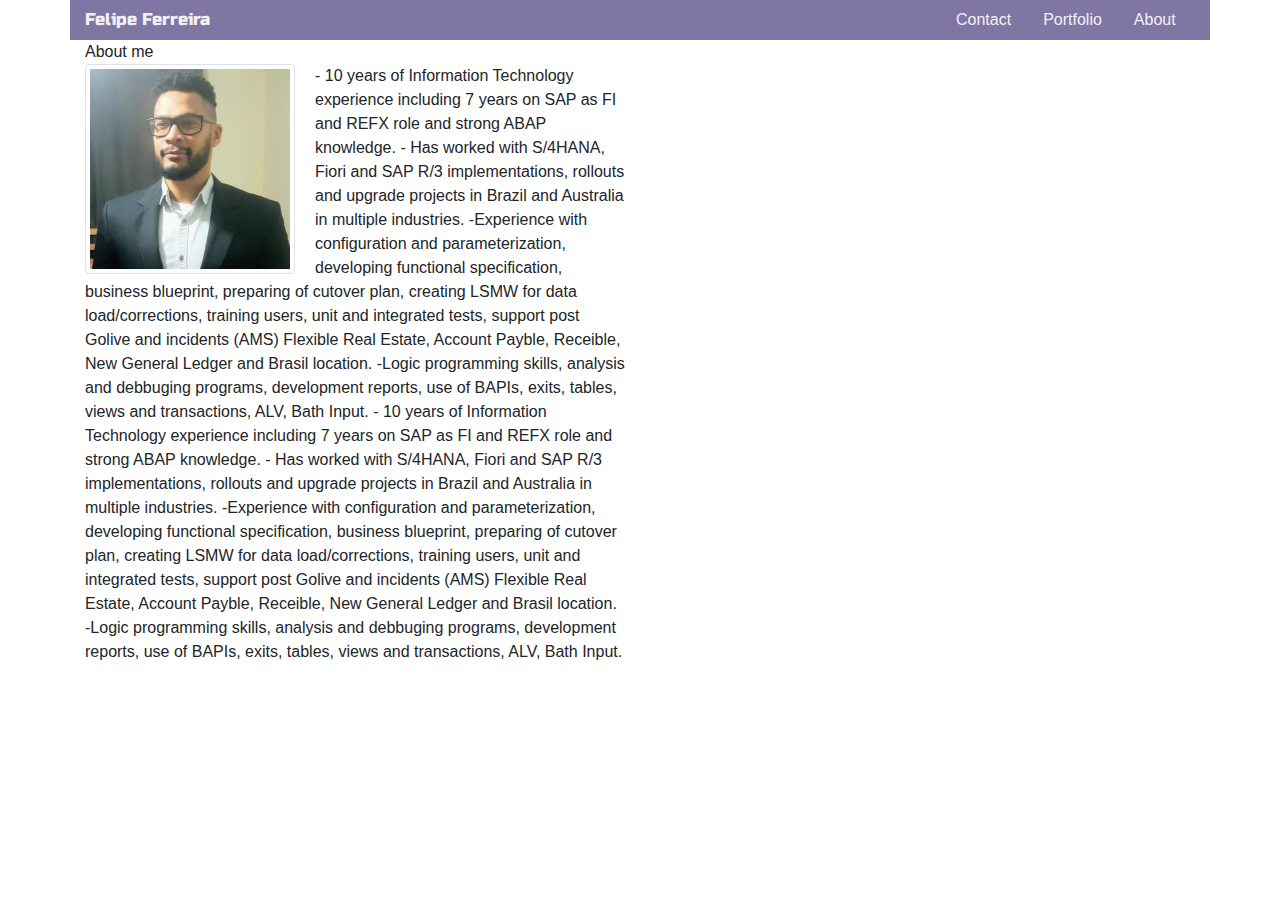
==== index.html @ 2ade8dbd "changes 26082020" ====
<!DOCTYPE html>
<html lang="en-us">
    <head>
        <meta charset="UTF-8">
        <meta name="viewport" content="width=device-width, initial-scale=1.0">
        <title>Index</title>
        <link rel="stylesheet" type="text/css" href="reset.css">
        <link rel="stylesheet" href="https://maxcdn.bootstrapcdn.com/bootstrap/4.0.0/css/bootstrap.min.css">
        <link href="https://fonts.googleapis.com/css2?family=Russo+One&display=swap" rel="stylesheet">

        <style>
            span{
                float: left;
                padding-right: 20px;
            }
            .clearfix::after{
              content: " ";
              display: block;
              clear: both;
            }
            #felipe{
            font-size: 17px;
            color: #f2f2f2;
            padding-top: 7px;
            font-family: 'Russo One', sans-serif;

            }   
            header{
              background-color: #8076a3;
              
            }
            .topnav {
              overflow: hidden;
            }

            /* Style the links inside the navigation bar */
            .topnav a {
              float: left;
              display: block;
              color: #f2f2f2;
              text-align: center;
              text-decoration: none;
            }

            /* Change the color of links on hover */
            .topnav a:hover {
              background-color: #ddd;
              color: black;
            }

            /* Add an active class to highlight the current page */
            .topnav a.active {
              background-color: #4CAF50;
              color: white;
            }

            /* Hide the link that should open and close the topnav on small screens */
            .topnav .icon {
              display: none;
            }
        </style>
    </head>
    <body>
      <header class="container">
        <div class="row">
          <div class="col-sm-9" id="felipe">Felipe Ferreira</div>
          <div class="col-sm-3">
            <nav class="topnav" id="myTopnav">
                <a class="nav-link" href="contact.html">Contact</a>
                <a class="nav-link" href="portfolio.html">Portfolio</a>
                <a class="nav-link" href="index.html">About</a>
            </nav>
          </div>
        </div>
      </header>
        <div class="container">
            <div class="row"></div>
            <div class="row">
              <div class="col-sm-3">About me</div>
            </div>
            <div class="row">
                <div class="col-sm-6">
                    <span><img class="img img-thumbnail" src="Assets/Images/profileimg.jpg"></span>
                    <div class="clearfix"><p>- 10 years of Information Technology experience including 7 years on SAP as FI and REFX role and strong ABAP knowledge.
                        - Has worked with S/4HANA, Fiori and SAP R/3 implementations, rollouts and upgrade projects in Brazil and Australia in multiple industries.
                        -Experience with configuration and parameterization, developing functional specification, business blueprint, preparing of cutover plan, creating LSMW for data load/corrections, training users, unit and integrated tests, support post Golive and incidents (AMS) Flexible Real Estate, Account Payble, Receible, New General Ledger and Brasil location.
                        -Logic programming skills, analysis and debbuging programs, development reports, use of BAPIs, exits, tables, views and transactions, ALV, Bath Input.
                        - 10 years of Information Technology experience including 7 years on SAP as FI and REFX role and strong ABAP knowledge.
                        - Has worked with S/4HANA, Fiori and SAP R/3 implementations, rollouts and upgrade projects in Brazil and Australia in multiple industries.
                        -Experience with configuration and parameterization, developing functional specification, business blueprint, preparing of cutover plan, creating LSMW for data load/corrections, training users, unit and integrated tests, support post Golive and incidents (AMS) Flexible Real Estate, Account Payble, Receible, New General Ledger and Brasil location.
                        -Logic programming skills, analysis and debbuging programs, development reports, use of BAPIs, exits, tables, views and transactions, ALV, Bath Input. </p>
                      </div>
                </div>
                
            </div>
            <div class="row"></div>
    </body>
</html>
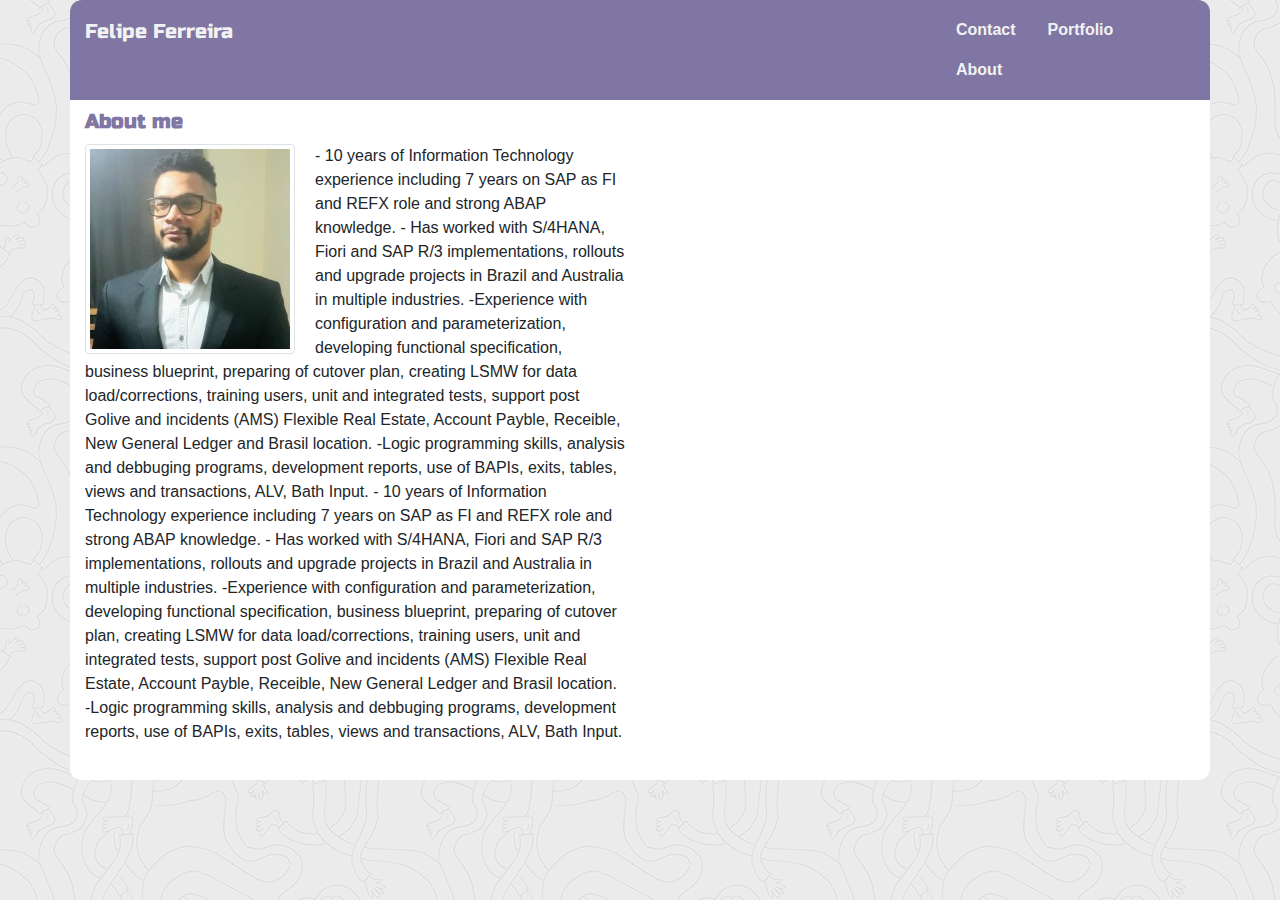
==== commit 35bc3b52: "consistency changes" ====
--- a/index.html
+++ b/index.html
@@ -19,7 +19,7 @@
               clear: both;
             }
             #felipe{
-            font-size: 17px;
+            font-size: 20px;
             color: #f2f2f2;
             padding-top: 7px;
             font-family: 'Russo One', sans-serif;
@@ -27,12 +27,21 @@
             }   
             header{
               background-color: #8076a3;
-              
+              border-top-right-radius: 12px;
+              border-top-left-radius: 12px;
+              padding: 10px 0px 10px 0px;
             }
             .topnav {
               overflow: hidden;
             }
-
+            #aboutme{
+              font-size: 20px;
+              color: #8076a3;
+              font-weight: bolder;
+              font-family: 'Russo One', sans-serif;
+              padding-top: 7px;
+              padding-bottom: 7px;
+            }
             /* Style the links inside the navigation bar */
             .topnav a {
               float: left;
@@ -40,6 +49,7 @@
               color: #f2f2f2;
               text-align: center;
               text-decoration: none;
+              font-weight: bold;
             }
 
             /* Change the color of links on hover */
@@ -47,17 +57,16 @@
               background-color: #ddd;
               color: black;
             }
-
-            /* Add an active class to highlight the current page */
-            .topnav a.active {
-              background-color: #4CAF50;
-              color: white;
+            body{
+            background-image: url(Assets/Images/background.png);
+            }
+            #maincontainer{
+              background-color: white;
+              padding-bottom: 20px;
+              border-bottom-right-radius: 12px;
+              border-bottom-left-radius: 12px;
             }
 
-            /* Hide the link that should open and close the topnav on small screens */
-            .topnav .icon {
-              display: none;
-            }
         </style>
     </head>
     <body>
@@ -73,10 +82,10 @@
           </div>
         </div>
       </header>
-        <div class="container">
+        <section class="container" id="maincontainer">
             <div class="row"></div>
             <div class="row">
-              <div class="col-sm-3">About me</div>
+              <div class="col-sm-3" id="aboutme">About me</div>
             </div>
             <div class="row">
                 <div class="col-sm-6">
@@ -91,8 +100,8 @@
                         -Logic programming skills, analysis and debbuging programs, development reports, use of BAPIs, exits, tables, views and transactions, ALV, Bath Input. </p>
                       </div>
                 </div>
-                
             </div>
             <div class="row"></div>
+          </section>
     </body>
 </html>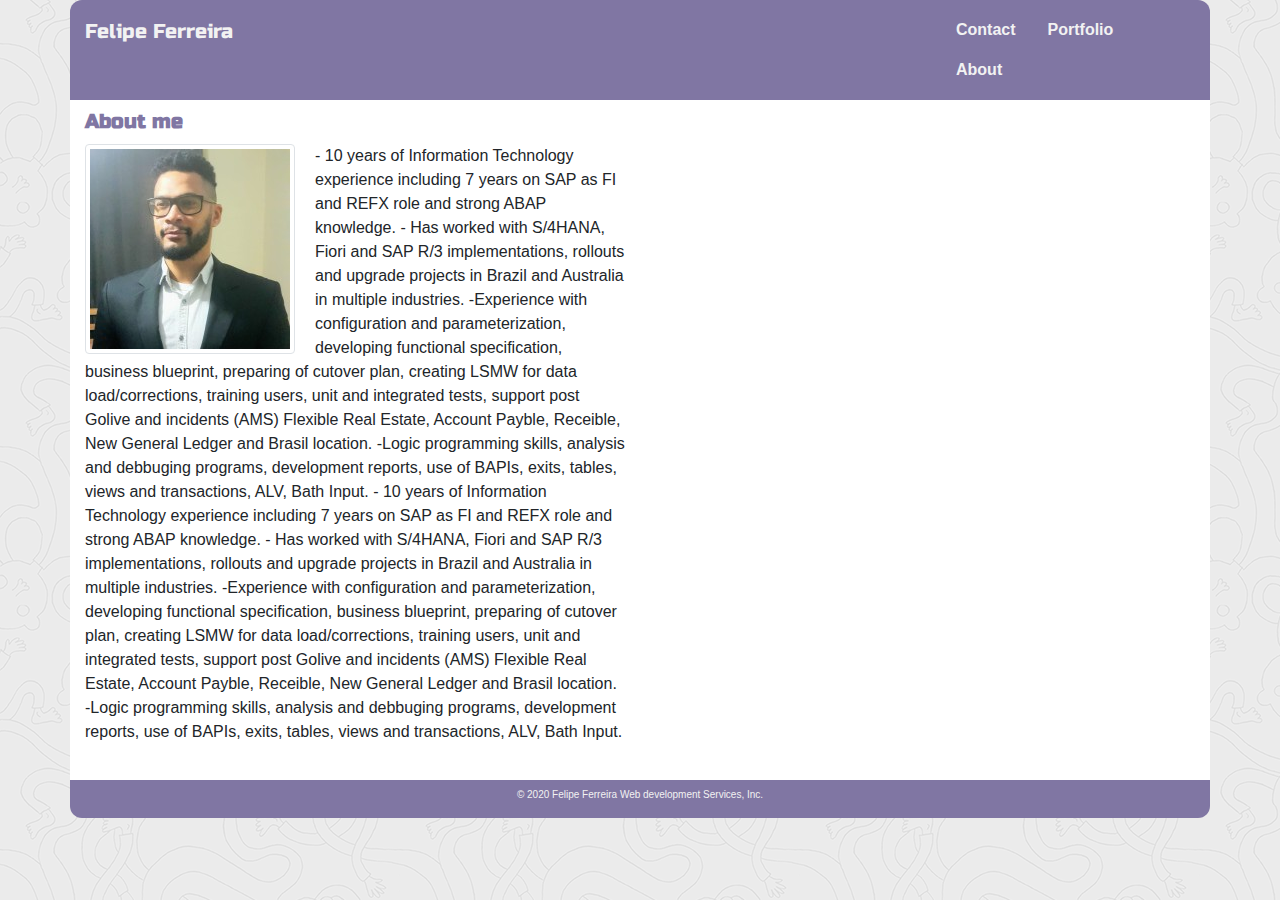
==== commit 81fda61a: "update footer" ====
--- a/index.html
+++ b/index.html
@@ -3,7 +3,7 @@
     <head>
         <meta charset="UTF-8">
         <meta name="viewport" content="width=device-width, initial-scale=1.0">
-        <title>Index</title>
+        <title>Felipe Ferreira Profile</title>
         <link rel="stylesheet" type="text/css" href="reset.css">
         <link rel="stylesheet" href="https://maxcdn.bootstrapcdn.com/bootstrap/4.0.0/css/bootstrap.min.css">
         <link href="https://fonts.googleapis.com/css2?family=Russo+One&display=swap" rel="stylesheet">
@@ -63,10 +63,18 @@
             #maincontainer{
               background-color: white;
               padding-bottom: 20px;
+              
+            }
+            footer{
+              background-color: #8076a3;
+              font-size: 10px;
+              color: #f2f2f2;
+              /* padding: 10px 0px 10px 0px; */
               border-bottom-right-radius: 12px;
               border-bottom-left-radius: 12px;
+              text-align: center;
+              padding-top: 7px;
             }
-
         </style>
     </head>
     <body>
@@ -101,7 +109,17 @@
                       </div>
                 </div>
             </div>
-            <div class="row"></div>
+            
           </section>
+          <footer class="container">
+            <div class="row">
+              <div class="col-sm-12">
+                <div >
+                  <p>&copy; 2020 Felipe Ferreira Web development Services, Inc.</p>
+              </div>
+            </div>
+            </div>
+            </footer>
+          
     </body>
 </html>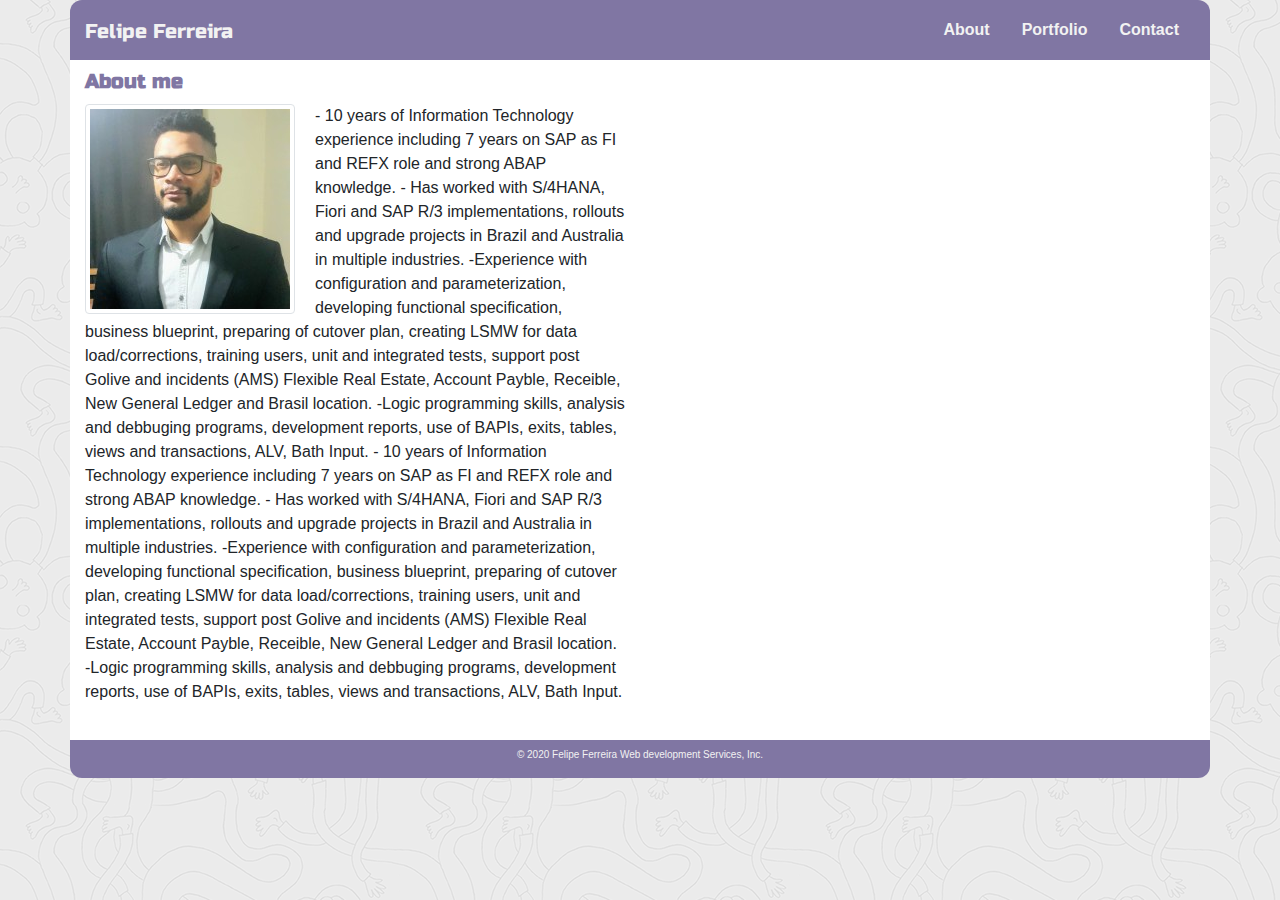
==== commit 6f9318a3: "final adjusts" ====
--- a/index.html
+++ b/index.html
@@ -7,81 +7,13 @@
         <link rel="stylesheet" type="text/css" href="reset.css">
         <link rel="stylesheet" href="https://maxcdn.bootstrapcdn.com/bootstrap/4.0.0/css/bootstrap.min.css">
         <link href="https://fonts.googleapis.com/css2?family=Russo+One&display=swap" rel="stylesheet">
-
-        <style>
-            span{
-                float: left;
-                padding-right: 20px;
-            }
-            .clearfix::after{
-              content: " ";
-              display: block;
-              clear: both;
-            }
-            #felipe{
-            font-size: 20px;
-            color: #f2f2f2;
-            padding-top: 7px;
-            font-family: 'Russo One', sans-serif;
-
-            }   
-            header{
-              background-color: #8076a3;
-              border-top-right-radius: 12px;
-              border-top-left-radius: 12px;
-              padding: 10px 0px 10px 0px;
-            }
-            .topnav {
-              overflow: hidden;
-            }
-            #aboutme{
-              font-size: 20px;
-              color: #8076a3;
-              font-weight: bolder;
-              font-family: 'Russo One', sans-serif;
-              padding-top: 7px;
-              padding-bottom: 7px;
-            }
-            /* Style the links inside the navigation bar */
-            .topnav a {
-              float: left;
-              display: block;
-              color: #f2f2f2;
-              text-align: center;
-              text-decoration: none;
-              font-weight: bold;
-            }
-
-            /* Change the color of links on hover */
-            .topnav a:hover {
-              background-color: #ddd;
-              color: black;
-            }
-            body{
-            background-image: url(Assets/Images/background.png);
-            }
-            #maincontainer{
-              background-color: white;
-              padding-bottom: 20px;
-              
-            }
-            footer{
-              background-color: #8076a3;
-              font-size: 10px;
-              color: #f2f2f2;
-              /* padding: 10px 0px 10px 0px; */
-              border-bottom-right-radius: 12px;
-              border-bottom-left-radius: 12px;
-              text-align: center;
-              padding-top: 7px;
-            }
-        </style>
+        <link rel="stylesheet" type="text/css" href="indexstyle.css">
     </head>
     <body>
       <header class="container">
         <div class="row">
-          <div class="col-sm-9" id="felipe">Felipe Ferreira</div>
-          <div class="col-sm-3">
+          <div class="col-sm-8" id="felipe">Felipe Ferreira</div>
+          <div class="col-sm-4">
             <nav class="topnav" id="myTopnav">
                 <a class="nav-link" href="contact.html">Contact</a>
                 <a class="nav-link" href="portfolio.html">Portfolio</a>
@@ -97,7 +29,7 @@
             </div>
             <div class="row">
                 <div class="col-sm-6">
-                    <span><img class="img img-thumbnail" src="Assets/Images/profileimg.jpg"></span>
+                    <span><img class="img img-thumbnail" alt="profile-felipe" src="Assets/Images/profileimg.jpg"></span>
                     <div class="clearfix"><p>- 10 years of Information Technology experience including 7 years on SAP as FI and REFX role and strong ABAP knowledge.
                         - Has worked with S/4HANA, Fiori and SAP R/3 implementations, rollouts and upgrade projects in Brazil and Australia in multiple industries.
                         -Experience with configuration and parameterization, developing functional specification, business blueprint, preparing of cutover plan, creating LSMW for data load/corrections, training users, unit and integrated tests, support post Golive and incidents (AMS) Flexible Real Estate, Account Payble, Receible, New General Ledger and Brasil location.
--- a/indexstyle.css
+++ b/indexstyle.css
@@ -0,0 +1,66 @@
+span{
+    float: left;
+    padding-right: 20px;
+}
+.clearfix::after{
+  content: " ";
+  display: block;
+  clear: both;
+}
+#felipe{
+font-size: 20px;
+color: #f2f2f2;
+padding-top: 7px;
+font-family: 'Russo One', sans-serif;
+
+}   
+header{
+  background-color: #8076a3;
+  border-top-right-radius: 12px;
+  border-top-left-radius: 12px;
+  padding: 10px 0px 10px 0px;
+}
+.topnav {
+  overflow: hidden;
+}
+#aboutme{
+  font-size: 20px;
+  color: #8076a3;
+  font-weight: bolder;
+  font-family: 'Russo One', sans-serif;
+  padding-top: 7px;
+  padding-bottom: 7px;
+}
+/* Style the links inside the navigation bar */
+.topnav a {
+  float: right;
+  display: block;
+  color: #f2f2f2;
+  text-align: center;
+  text-decoration: none;
+  font-weight: bold;
+}
+
+/* Change the color of links on hover */
+.topnav a:hover {
+  background-color: #ddd;
+  color: black;
+}
+body{
+background-image: url(Assets/Images/background.png);
+}
+#maincontainer{
+  background-color: white;
+  padding-bottom: 20px;
+  
+}
+footer{
+  background-color: #8076a3;
+  font-size: 10px;
+  color: #f2f2f2;
+  /* padding: 10px 0px 10px 0px; */
+  border-bottom-right-radius: 12px;
+  border-bottom-left-radius: 12px;
+  text-align: center;
+  padding-top: 7px;
+}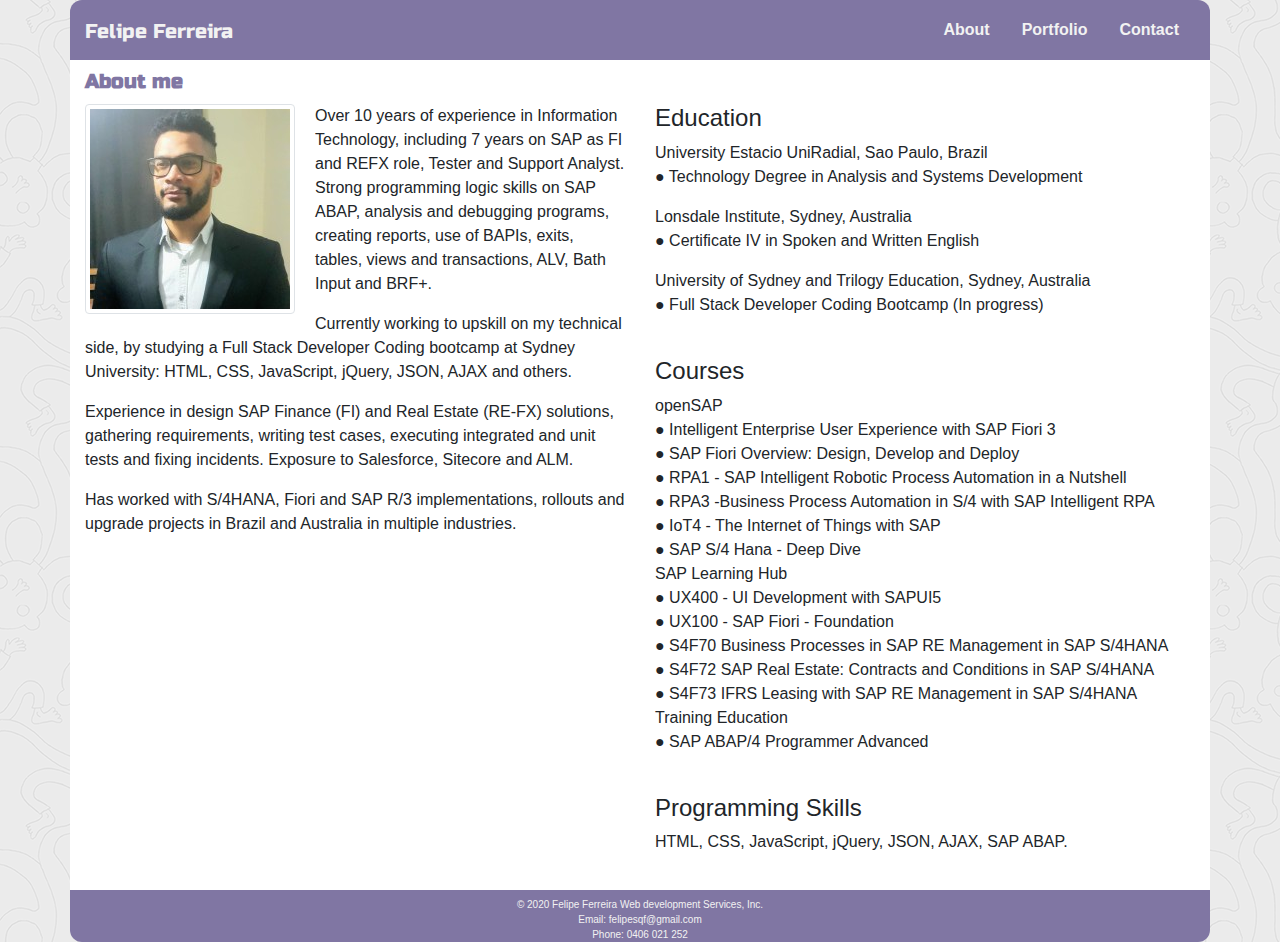
==== commit c80345e9: "about me" ====
--- a/index.html
+++ b/index.html
@@ -12,8 +12,8 @@
     <body>
       <header class="container">
         <div class="row">
-          <div class="col-sm-8" id="felipe">Felipe Ferreira</div>
-          <div class="col-sm-4">
+          <div class="col-lg-8" id="felipe">Felipe Ferreira</div>
+          <div class="col-lg-4">
             <nav class="topnav" id="myTopnav">
                 <a class="nav-link" href="contact.html">Contact</a>
                 <a class="nav-link" href="portfolio.html">Portfolio</a>
@@ -25,29 +25,64 @@
         <section class="container" id="maincontainer">
             <div class="row"></div>
             <div class="row">
-              <div class="col-sm-3" id="aboutme">About me</div>
+              <div class="col-lg-3" id="aboutme">About me</div>
             </div>
             <div class="row">
-                <div class="col-sm-6">
+                <div class="col-lg-6">
                     <span><img class="img img-thumbnail" alt="profile-felipe" src="Assets/Images/profileimg.jpg"></span>
-                    <div class="clearfix"><p>- 10 years of Information Technology experience including 7 years on SAP as FI and REFX role and strong ABAP knowledge.
-                        - Has worked with S/4HANA, Fiori and SAP R/3 implementations, rollouts and upgrade projects in Brazil and Australia in multiple industries.
-                        -Experience with configuration and parameterization, developing functional specification, business blueprint, preparing of cutover plan, creating LSMW for data load/corrections, training users, unit and integrated tests, support post Golive and incidents (AMS) Flexible Real Estate, Account Payble, Receible, New General Ledger and Brasil location.
-                        -Logic programming skills, analysis and debbuging programs, development reports, use of BAPIs, exits, tables, views and transactions, ALV, Bath Input.
-                        - 10 years of Information Technology experience including 7 years on SAP as FI and REFX role and strong ABAP knowledge.
-                        - Has worked with S/4HANA, Fiori and SAP R/3 implementations, rollouts and upgrade projects in Brazil and Australia in multiple industries.
-                        -Experience with configuration and parameterization, developing functional specification, business blueprint, preparing of cutover plan, creating LSMW for data load/corrections, training users, unit and integrated tests, support post Golive and incidents (AMS) Flexible Real Estate, Account Payble, Receible, New General Ledger and Brasil location.
-                        -Logic programming skills, analysis and debbuging programs, development reports, use of BAPIs, exits, tables, views and transactions, ALV, Bath Input. </p>
+                    <div class="clearfix"><p>Over 10 years of experience in Information Technology, including 7 years on SAP as FI and REFX role, Tester and Support Analyst. Strong programming logic skills on SAP ABAP, analysis and debugging programs, creating reports, use of BAPIs, exits, tables, views and transactions, ALV, Bath Input and BRF+.</p>
+
+                     <p>Currently working to upskill on my technical side, by studying a Full Stack Developer Coding bootcamp at Sydney University: HTML, CSS, JavaScript, jQuery, JSON, AJAX and others.</p> 
+                      
+                     <p>Experience in design SAP Finance (FI) and Real Estate (RE-FX) solutions, gathering requirements, writing test cases, executing integrated and unit tests and fixing incidents. Exposure to Salesforce, Sitecore and ALM.</p> 
+                      
+                     <p>Has worked with S/4HANA, Fiori and SAP R/3 implementations, rollouts and upgrade projects in Brazil and Australia in multiple industries. </p>
                       </div>
+                </div>
+                <div class="col-lg-6">
+                  <h4>Education</h4>
+                  <p>University Estacio UniRadial, Sao Paulo, Brazil<br>
+                    ●	Technology Degree in Analysis and Systems Development</p>
+
+                  <p>Lonsdale Institute, Sydney, Australia<br>
+                    ●	Certificate IV in Spoken and Written English</p>
+                    
+                    <p> University of Sydney and Trilogy Education, Sydney, Australia<br>
+                    ●	Full Stack Developer Coding Bootcamp (In progress)</p><br>
+                    
+                    <h4>Courses</h4>
+                    <p>openSAP<br>
+                      ●	Intelligent Enterprise User Experience with SAP Fiori 3<br>
+                      ●	SAP Fiori Overview: Design, Develop and Deploy<br>
+                      ●	RPA1 - SAP Intelligent Robotic Process Automation in a Nutshell<br>
+                      ●	RPA3 -Business Process Automation in S/4 with SAP Intelligent RPA<br>
+                      ●	IoT4 - The Internet of Things with SAP	<br>
+                      ●	SAP S/4 Hana - Deep Dive			<br>
+                      
+                      SAP Learning Hub<br>
+                      ●	UX400 - UI Development with SAPUI5		<br>	
+                      ●	UX100 - SAP Fiori - Foundation	<br>				
+                      ●	S4F70 Business Processes in SAP RE Management in SAP S/4HANA<br>	
+                      ●	S4F72 SAP Real Estate: Contracts and Conditions in SAP S/4HANA<br>
+                      ●	S4F73 IFRS Leasing with SAP RE Management in SAP S/4HANA	<br>
+                      
+                      Training Education<br>
+                      ●	SAP ABAP/4 Programmer Advanced</p><br>
+
+                    <h4>Programming Skills</h4>
+                    <p>HTML, CSS, JavaScript, jQuery, JSON, AJAX, SAP ABAP.</p>
+                  </div>
                 </div>
             </div>
             
           </section>
           <footer class="container">
             <div class="row">
-              <div class="col-sm-12">
+              <div class="col-lg-12">
                 <div >
-                  <p>&copy; 2020 Felipe Ferreira Web development Services, Inc.</p>
+                  <div>&copy; 2020 Felipe Ferreira Web development Services, Inc.</div>
+                  <div>Email: felipesqf@gmail.com</div>
+                  <div>Phone: 0406 021 252  </div>
               </div>
             </div>
             </div>
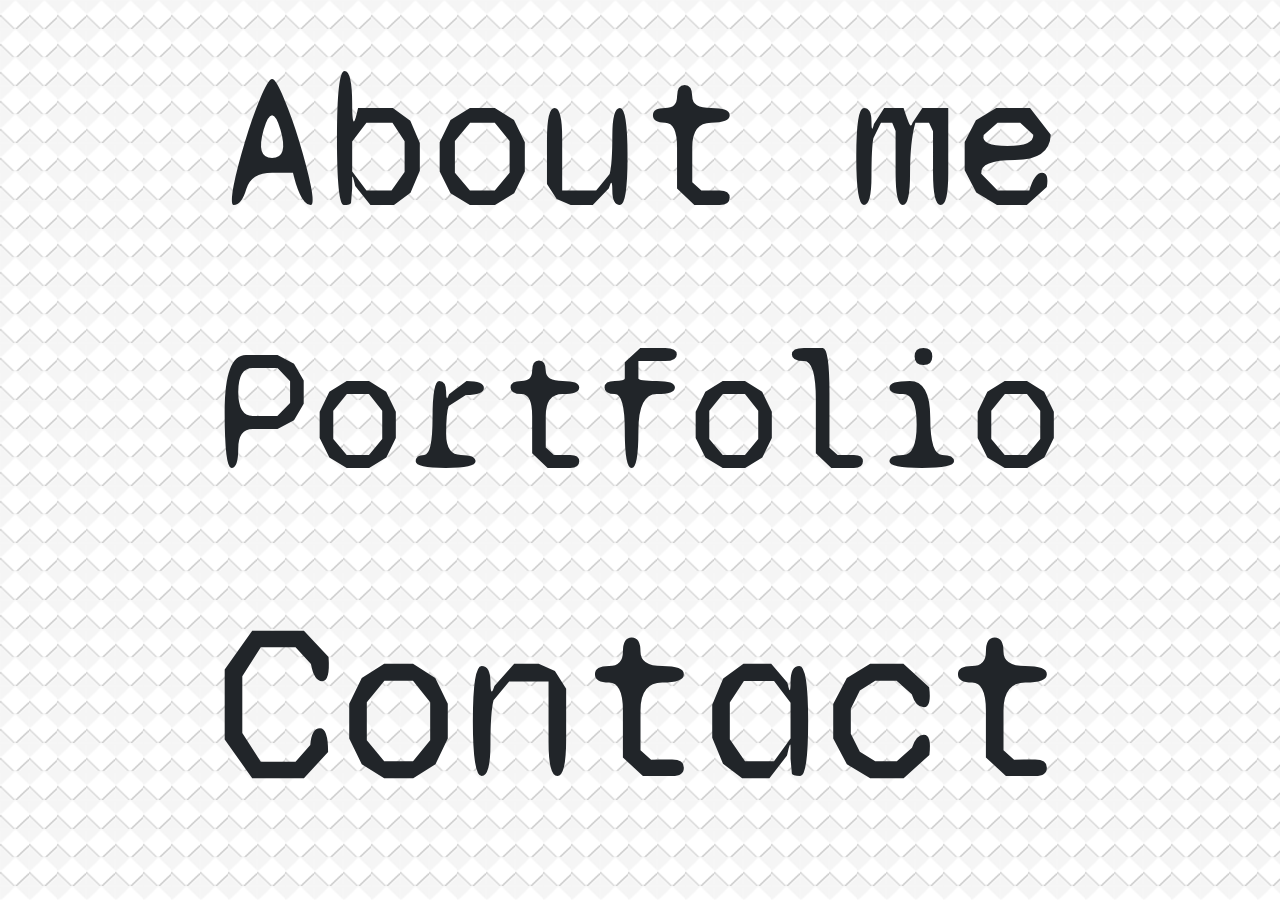
==== commit d099e0f4: "changes index" ====
--- a/index.html
+++ b/index.html
@@ -1,92 +1,25 @@
 <!DOCTYPE html>
-<html lang="en-us">
-    <head>
-        <meta charset="UTF-8">
-        <meta name="viewport" content="width=device-width, initial-scale=1.0">
-        <title>Felipe Ferreira Profile</title>
-        <link rel="stylesheet" type="text/css" href="reset.css">
-        <link rel="stylesheet" href="https://maxcdn.bootstrapcdn.com/bootstrap/4.0.0/css/bootstrap.min.css">
-        <link href="https://fonts.googleapis.com/css2?family=Russo+One&display=swap" rel="stylesheet">
-        <link rel="stylesheet" type="text/css" href="indexstyle.css">
-    </head>
-    <body>
-      <header class="container">
+<html lang="en">
+<head>
+    <meta charset="UTF-8">
+    <meta name="viewport" content="width=device-width, initial-scale=1.0">
+    <title>Home Page</title>
+    <link rel="stylesheet" type="text/css" href="reset.css">
+    <link rel="stylesheet" href="https://maxcdn.bootstrapcdn.com/bootstrap/4.0.0/css/bootstrap.min.css">
+    <link href="https://fonts.googleapis.com/css2?family=Syne+Mono&display=swap" rel="stylesheet">
+    <link rel="stylesheet" type="text/css" href="indexcss.css">
+</head>
+<body>
+    <section class="container" id="maincontainer">
         <div class="row">
-          <div class="col-lg-8" id="felipe">Felipe Ferreira</div>
-          <div class="col-lg-4">
-            <nav class="topnav" id="myTopnav">
-                <a class="nav-link" href="contact.html">Contact</a>
-                <a class="nav-link" href="portfolio.html">Portfolio</a>
-                <a class="nav-link" href="index.html">About</a>
-            </nav>
-          </div>
+            <div class="col-lg-12" id="aboutme">About me</div>
         </div>
-      </header>
-        <section class="container" id="maincontainer">
-            <div class="row"></div>
-            <div class="row">
-              <div class="col-lg-3" id="aboutme">About me</div>
-            </div>
-            <div class="row">
-                <div class="col-lg-6">
-                    <span><img class="img img-thumbnail" alt="profile-felipe" src="Assets/Images/profileimg.jpg"></span>
-                    <div class="clearfix"><p>Over 10 years of experience in Information Technology, including 7 years on SAP as FI and REFX role, Tester and Support Analyst. Strong programming logic skills on SAP ABAP, analysis and debugging programs, creating reports, use of BAPIs, exits, tables, views and transactions, ALV, Bath Input and BRF+.</p>
-
-                     <p>Currently working to upskill on my technical side, by studying a Full Stack Developer Coding bootcamp at Sydney University: HTML, CSS, JavaScript, jQuery, JSON, AJAX and others.</p> 
-                      
-                     <p>Experience in design SAP Finance (FI) and Real Estate (RE-FX) solutions, gathering requirements, writing test cases, executing integrated and unit tests and fixing incidents. Exposure to Salesforce, Sitecore and ALM.</p> 
-                      
-                     <p>Has worked with S/4HANA, Fiori and SAP R/3 implementations, rollouts and upgrade projects in Brazil and Australia in multiple industries. </p>
-                      </div>
-                </div>
-                <div class="col-lg-6">
-                  <h4>Education</h4>
-                  <p>University Estacio UniRadial, Sao Paulo, Brazil<br>
-                    ●	Technology Degree in Analysis and Systems Development</p>
-
-                  <p>Lonsdale Institute, Sydney, Australia<br>
-                    ●	Certificate IV in Spoken and Written English</p>
-                    
-                    <p> University of Sydney and Trilogy Education, Sydney, Australia<br>
-                    ●	Full Stack Developer Coding Bootcamp (In progress)</p><br>
-                    
-                    <h4>Courses</h4>
-                    <p>openSAP<br>
-                      ●	Intelligent Enterprise User Experience with SAP Fiori 3<br>
-                      ●	SAP Fiori Overview: Design, Develop and Deploy<br>
-                      ●	RPA1 - SAP Intelligent Robotic Process Automation in a Nutshell<br>
-                      ●	RPA3 -Business Process Automation in S/4 with SAP Intelligent RPA<br>
-                      ●	IoT4 - The Internet of Things with SAP	<br>
-                      ●	SAP S/4 Hana - Deep Dive			<br>
-                      
-                      SAP Learning Hub<br>
-                      ●	UX400 - UI Development with SAPUI5		<br>	
-                      ●	UX100 - SAP Fiori - Foundation	<br>				
-                      ●	S4F70 Business Processes in SAP RE Management in SAP S/4HANA<br>	
-                      ●	S4F72 SAP Real Estate: Contracts and Conditions in SAP S/4HANA<br>
-                      ●	S4F73 IFRS Leasing with SAP RE Management in SAP S/4HANA	<br>
-                      
-                      Training Education<br>
-                      ●	SAP ABAP/4 Programmer Advanced</p><br>
-
-                    <h4>Programming Skills</h4>
-                    <p>HTML, CSS, JavaScript, jQuery, JSON, AJAX, SAP ABAP.</p>
-                  </div>
-                </div>
-            </div>
-            
-          </section>
-          <footer class="container">
-            <div class="row">
-              <div class="col-lg-12">
-                <div >
-                  <div>&copy; 2020 Felipe Ferreira Web development Services, Inc.</div>
-                  <div>Email: felipesqf@gmail.com</div>
-                  <div>Phone: 0406 021 252  </div>
-              </div>
-            </div>
-            </div>
-            </footer>
-          
-    </body>
+        <div class="row">
+          <div class="col-lg-12" id="portfolio">Portfolio</div>
+        </div>
+          <div class="row">
+            <div class="col-lg-12" id="contact">Contact</div>
+        </div>
+        </section>
+</body>
 </html>--- a/indexcss.css
+++ b/indexcss.css
@@ -0,0 +1,19 @@
+body{
+    background-image: url(Assets/Images/embossed-diamond.png);
+    font-family: 'Syne Mono', monospace;
+    text-align: center;
+
+ }
+ #felipeferreira{
+    font-size: 100px;
+ }
+#aboutme{
+    font-size: 190px;
+
+}
+#portfolio{
+    font-size: 170px;
+ }
+ #contact{
+    font-size: 220px;
+ }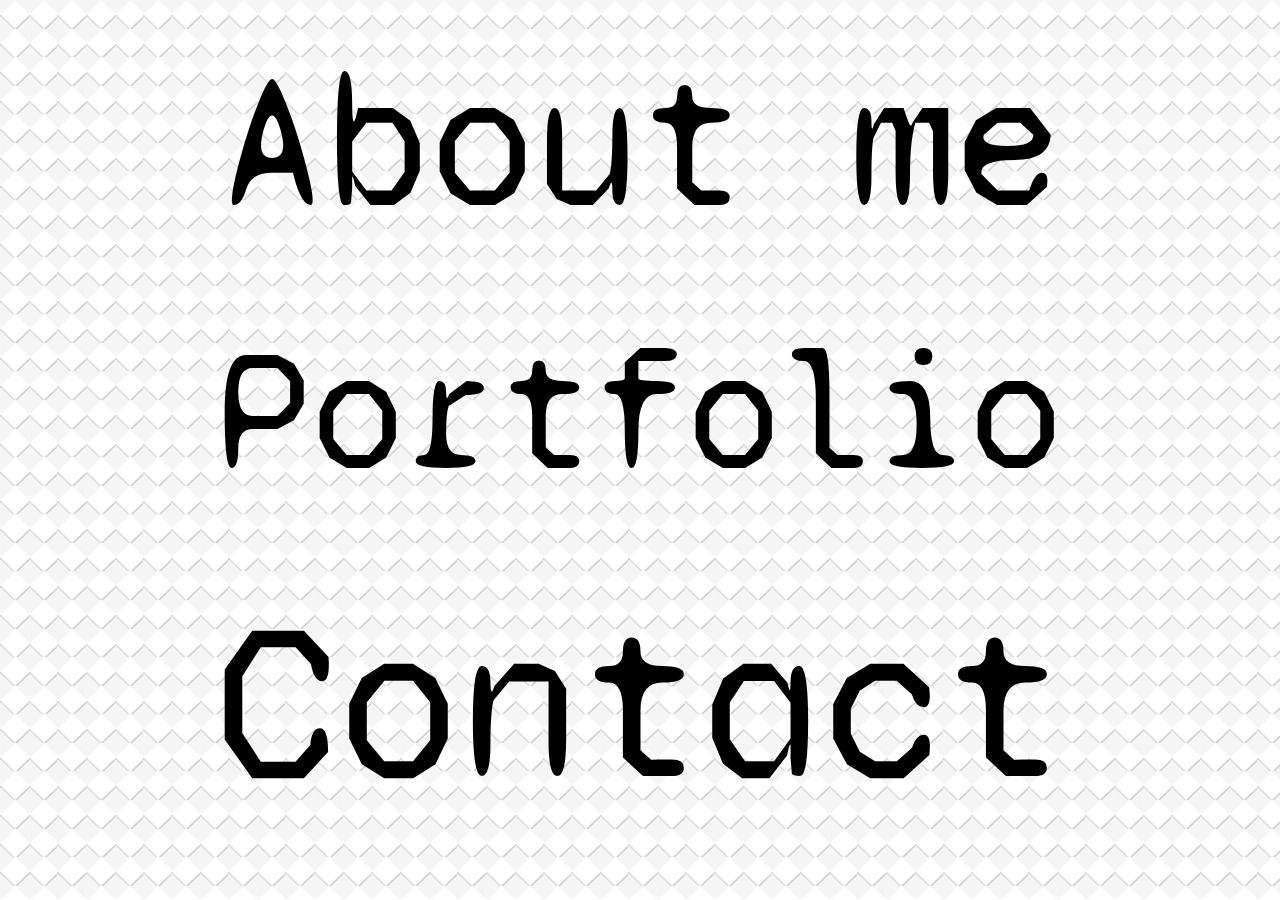
==== commit 10703b90: "making the pages equal" ====
--- a/index.html
+++ b/index.html
@@ -12,14 +12,10 @@
 <body>
     <section class="container" id="maincontainer">
         <div class="row">
-            <div class="col-lg-12" id="aboutme">About me</div>
+            <div class="col-lg" ><a href="aboutme.html" id="aboutme">About me</a><br><a href="portfolio.html" id="portfolio">Portfolio</a><br>
+              <a href="contact.html" id="contact">Contact</a></div>
         </div>
-        <div class="row">
-          <div class="col-lg-12" id="portfolio">Portfolio</div>
-        </div>
-          <div class="row">
-            <div class="col-lg-12" id="contact">Contact</div>
-        </div>
+    
         </section>
 </body>
 </html>--- a/indexcss.css
+++ b/indexcss.css
@@ -2,6 +2,7 @@
     background-image: url(Assets/Images/embossed-diamond.png);
     font-family: 'Syne Mono', monospace;
     text-align: center;
+     display: block;
 
  }
  #felipeferreira{
@@ -16,4 +17,12 @@
  }
  #contact{
     font-size: 220px;
+ }
+ a {
+   color: black;
+ }
+a:hover {
+   color: black;
+   display: block;
+   text-decoration: none;
  }